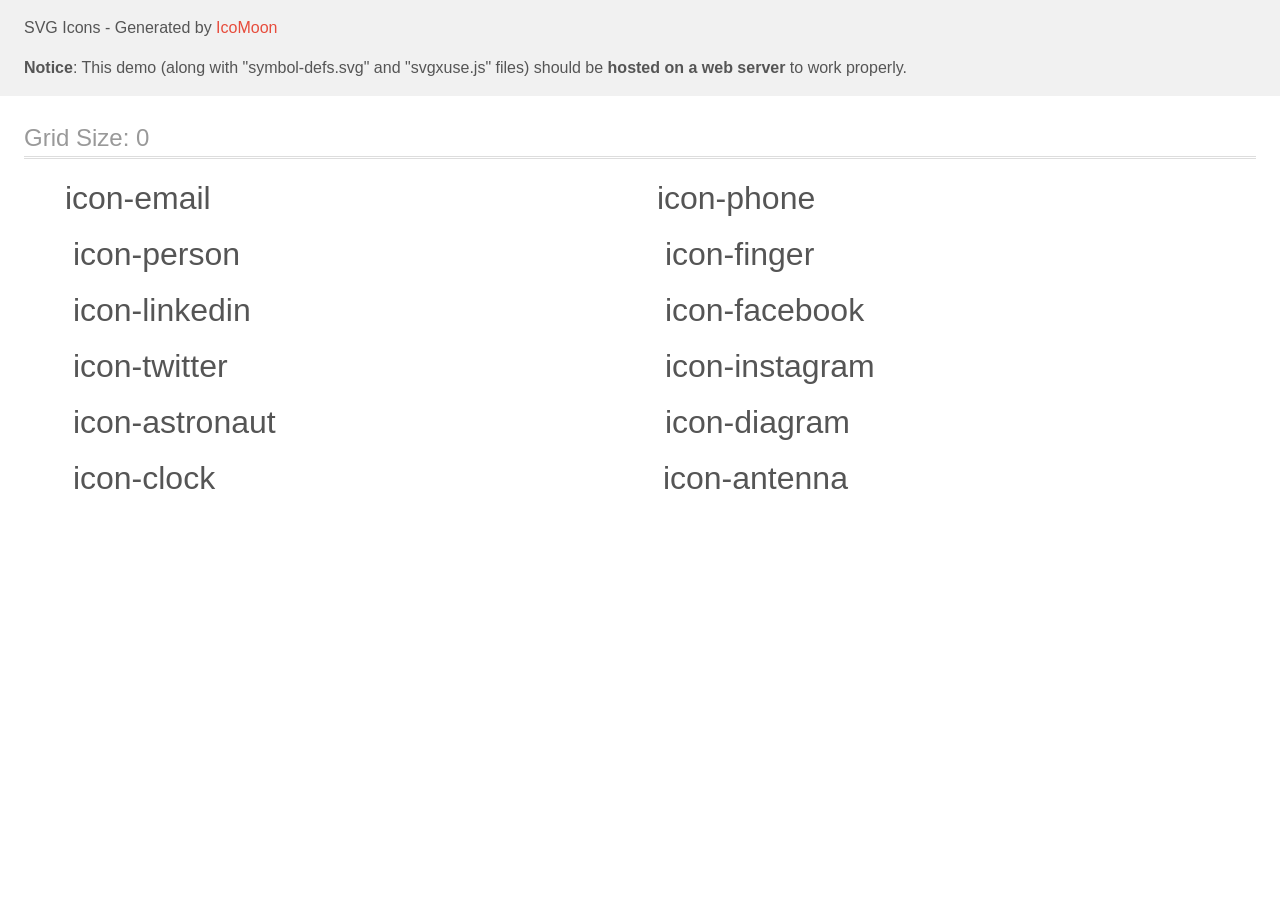
==== images/icons.svg/demo-external-svg.html @ e72e28b4 "footer work" ====
<!doctype html>
<html>
<head>
    <title>IcoMoon - SVG Icons</title>
    <meta charset="utf-8">
    <meta name="viewport" content="width=device-width, initial-scale=1">
    <link rel="stylesheet" href="demo-files/demo.css">
    <link rel="stylesheet" href="style.css">
</head>
<body>
<header class="bgc1 clearfix">
<div class="mhl">
    <p>SVG Icons - Generated by <a href="https://icomoon.io/app">IcoMoon</a></p><p><strong>Notice</strong>: This demo (along with "symbol-defs.svg" and "svgxuse.js" files) should be <b>hosted on a web server</b> to work properly.</p>
</div>
</header>
    <div class="clearfix mhl ptl">
        <h1 class="mvm mtn fgc1">Grid Size: 0</h1>
        <div class="glyph fs1">
            <div class="clearfix pbs">
                <svg class="icon icon-email"><use xlink:href="symbol-defs.svg#icon-email"></use></svg><span class="name"> icon-email</span>
            </div>
        </div>
        <div class="glyph fs1">
            <div class="clearfix pbs">
                <svg class="icon icon-phone"><use xlink:href="symbol-defs.svg#icon-phone"></use></svg><span class="name"> icon-phone</span>
            </div>
        </div>
        <div class="glyph fs1">
            <div class="clearfix pbs">
                <svg class="icon icon-person"><use xlink:href="symbol-defs.svg#icon-person"></use></svg><span class="name"> icon-person</span>
            </div>
        </div>
        <div class="glyph fs1">
            <div class="clearfix pbs">
                <svg class="icon icon-finger"><use xlink:href="symbol-defs.svg#icon-finger"></use></svg><span class="name"> icon-finger</span>
            </div>
        </div>
        <div class="glyph fs1">
            <div class="clearfix pbs">
                <svg class="icon icon-linkedin"><use xlink:href="symbol-defs.svg#icon-linkedin"></use></svg><span class="name"> icon-linkedin</span>
            </div>
        </div>
        <div class="glyph fs1">
            <div class="clearfix pbs">
                <svg class="icon icon-facebook"><use xlink:href="symbol-defs.svg#icon-facebook"></use></svg><span class="name"> icon-facebook</span>
            </div>
        </div>
        <div class="glyph fs1">
            <div class="clearfix pbs">
                <svg class="icon icon-twitter"><use xlink:href="symbol-defs.svg#icon-twitter"></use></svg><span class="name"> icon-twitter</span>
            </div>
        </div>
        <div class="glyph fs1">
            <div class="clearfix pbs">
                <svg class="icon icon-instagram"><use xlink:href="symbol-defs.svg#icon-instagram"></use></svg><span class="name"> icon-instagram</span>
            </div>
        </div>
        <div class="glyph fs1">
            <div class="clearfix pbs">
                <svg class="icon icon-astronaut"><use xlink:href="symbol-defs.svg#icon-astronaut"></use></svg><span class="name"> icon-astronaut</span>
            </div>
        </div>
        <div class="glyph fs1">
            <div class="clearfix pbs">
                <svg class="icon icon-diagram"><use xlink:href="symbol-defs.svg#icon-diagram"></use></svg><span class="name"> icon-diagram</span>
            </div>
        </div>
        <div class="glyph fs1">
            <div class="clearfix pbs">
                <svg class="icon icon-clock"><use xlink:href="symbol-defs.svg#icon-clock"></use></svg><span class="name"> icon-clock</span>
            </div>
        </div>
        <div class="glyph fs1">
            <div class="clearfix pbs">
                <svg class="icon icon-antenna"><use xlink:href="symbol-defs.svg#icon-antenna"></use></svg><span class="name"> icon-antenna</span>
            </div>
        </div>
  </div>
<script defer src="svgxuse.js"></script>
</body>
</html>
---- images/icons.svg/demo-files/demo.css ----
body {
  padding: 0;
  margin: 0;
  font-family: sans-serif;
  font-size: 1em;
  line-height: 1.5;
  color: #555;
  background: #fff;
}
h1 {
  font-size: 1.5em;
  font-weight: normal;
  box-shadow: 0 1px #ddd, 0 2px #fff, 0 3px #ddd;
}
small {
  font-size: .66666667em;
}
a {
  color: #e74c3c;
  text-decoration: none;
}
a:hover, a:focus {
  box-shadow: 0 1px #e74c3c;
}
.bshadow0, input {
  box-shadow: inset 0 -2px #e7e7e7;
}
input:hover {
  box-shadow: inset 0 -2px #ccc;
}
input, fieldset {
  font-size: 1em;
  margin: 0;
  padding: 0;
  border: 0;
}
input {
  color: inherit;
  line-height: 1.5;
  height: 1.5em;
  padding: .25em 0;
}
input:focus {
  outline: none;
  box-shadow: inset 0 -2px #449fdb;
}
.glyph {
  font-size: 16px;
  margin-right: 1.5em;
  float: left;
  width: 17em;
}
svg {
  color: #000;
}
.liga {
  width: 80%;
  width: calc(100% - 2.5em);
}
.talign-right {
  text-align: right;
}
.talign-center {
  text-align: center;
}
.bgc1 {
  background: #f1f1f1;
}
.fgc0 {
  color: #000;
}
.fgc1 {
  color: #999;
}
p {
  margin-top: 1em;
  margin-bottom: 1em;
}
.mvm {
  margin-top: .75em;
  margin-bottom: .75em;
}
.mtn {
  margin-top: 0;
}
.mtl, .mal {
  margin-top: 1.5em;
}
.mbl, .mal {
  margin-bottom: 1.5em;
}
.mal, .mhl {
  margin-left: 1.5em;
  margin-right: 1.5em;
}
.mhmm {
  margin-left: 1em;
  margin-right: 1em;
}
.ptl {
  padding-top: 1.5em;
}
.pbs, .pvs {
  padding-bottom: .25em;
}
.pvs, .pts {
  padding-top: .25em;
}
.unit {
  float: left;
}
.unitRight {
  float: right;
}
.size1of2 {
  width: 50%;
}
.size1of1 {
  width: 100%;
}
.clearfix:before, .clearfix:after {
  content: " ";
  display: table;
}
.clearfix:after {
  clear: both;
}
.hidden-true {
  display: none;
}
.textbox0 {
  width: 3em;
  background: #f1f1f1;
  padding: .25em .5em;
  line-height: 1.5;
  height: 1.5em;
}
.fs0 {
  font-size: 16px;
}
.fs1 {
  font-size: 32px;
}
.name {
  margin-left: .25em;
}
---- images/icons.svg/style.css ----
.icon {
  display: inline-block;
  width: 1em;
  height: 1em;
  stroke-width: 0;
  stroke: currentColor;
  fill: currentColor;
}

/* ==========================================
Single-colored icons can be modified like so:
.icon-name {
  font-size: 32px;
  color: red;
}
========================================== */

.icon-email {
  width: 0.75em;
}

.icon-phone {
  width: 0.75em;
}

.icon-antenna {
  width: 0.9375em;
}
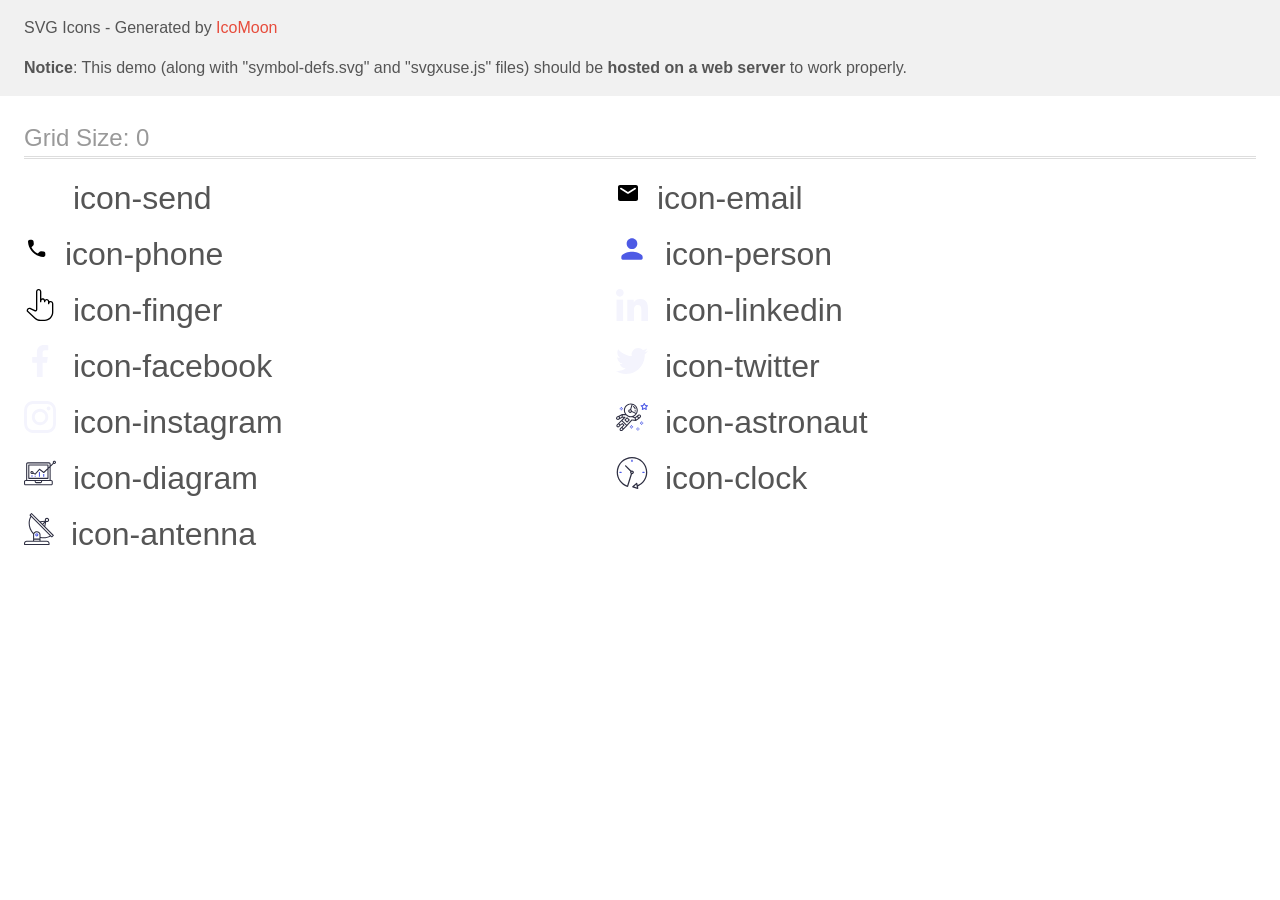
==== commit bb5930aa: "footer finished" ====
--- a/images/icons.svg/demo-external-svg.html
+++ b/images/icons.svg/demo-external-svg.html
@@ -15,6 +15,11 @@
 </header>
     <div class="clearfix mhl ptl">
         <h1 class="mvm mtn fgc1">Grid Size: 0</h1>
+        <div class="glyph fs1">
+            <div class="clearfix pbs">
+                <svg class="icon icon-send"><use xlink:href="symbol-defs.svg#icon-send"></use></svg><span class="name"> icon-send</span>
+            </div>
+        </div>
         <div class="glyph fs1">
             <div class="clearfix pbs">
                 <svg class="icon icon-email"><use xlink:href="symbol-defs.svg#icon-email"></use></svg><span class="name"> icon-email</span>
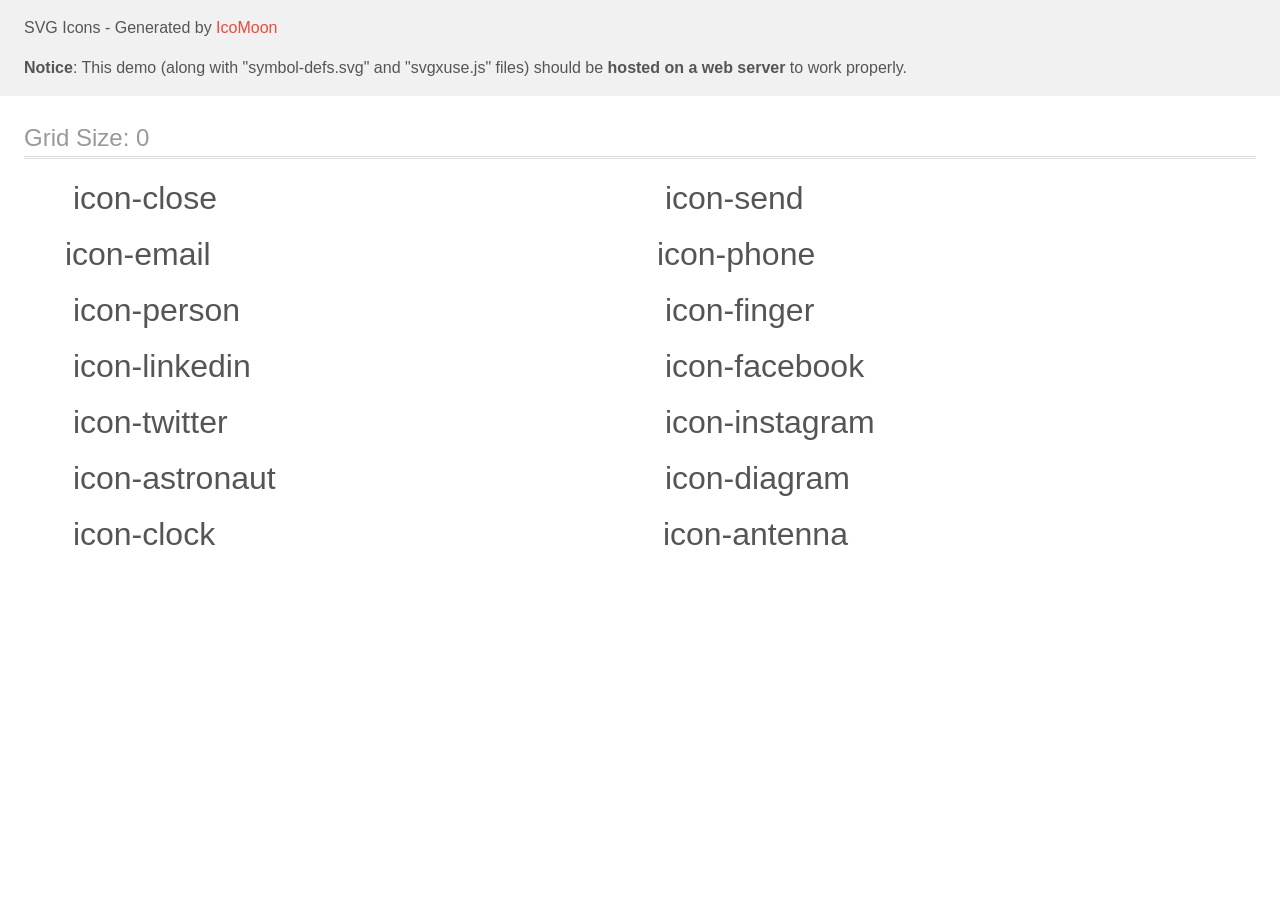
==== commit 3dadc494: "more work" ====
--- a/images/icons.svg/demo-external-svg.html
+++ b/images/icons.svg/demo-external-svg.html
@@ -15,6 +15,11 @@
 </header>
     <div class="clearfix mhl ptl">
         <h1 class="mvm mtn fgc1">Grid Size: 0</h1>
+        <div class="glyph fs1">
+            <div class="clearfix pbs">
+                <svg class="icon icon-close"><use xlink:href="symbol-defs.svg#icon-close"></use></svg><span class="name"> icon-close</span>
+            </div>
+        </div>
         <div class="glyph fs1">
             <div class="clearfix pbs">
                 <svg class="icon icon-send"><use xlink:href="symbol-defs.svg#icon-send"></use></svg><span class="name"> icon-send</span>
